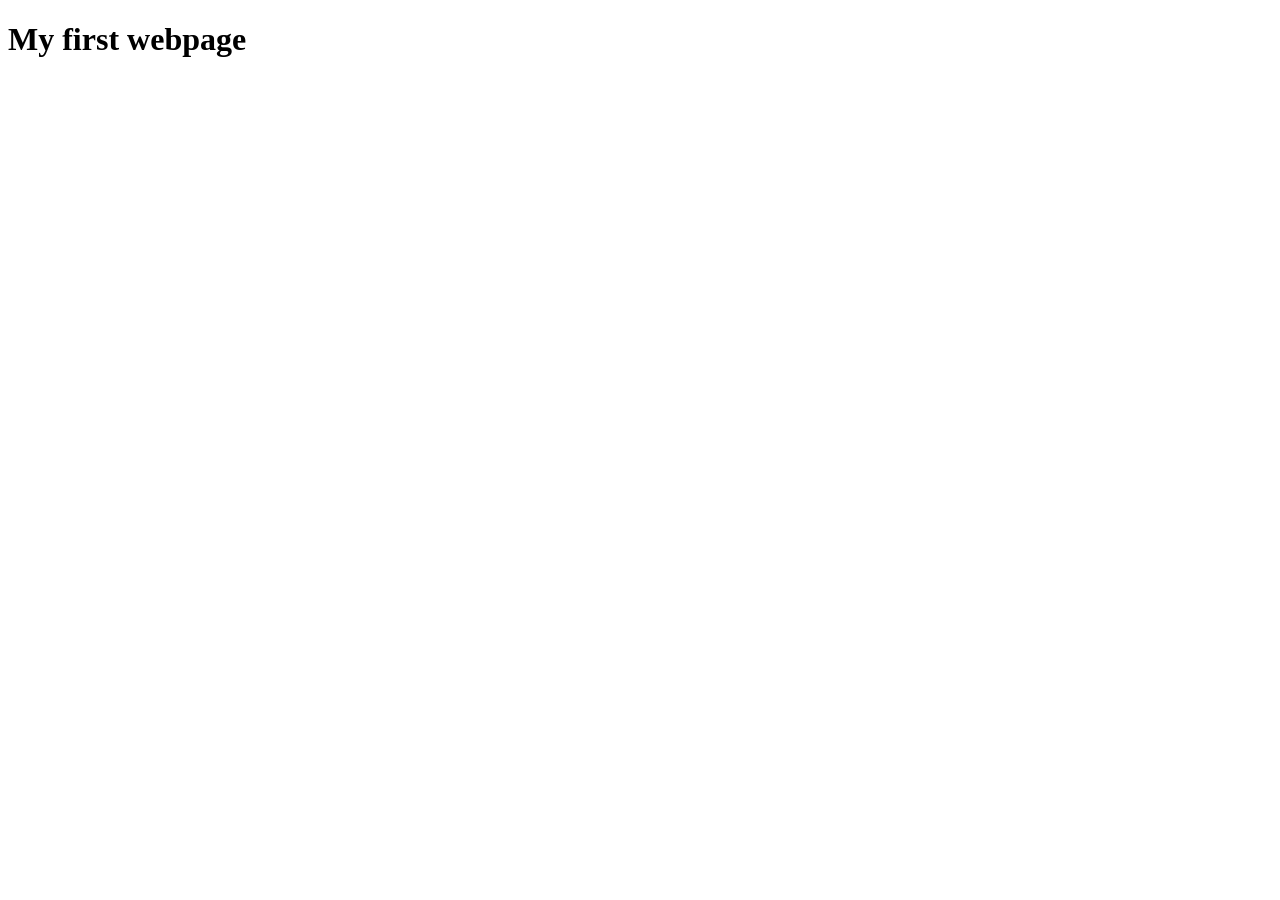
==== index.html @ 16205926 "Added index" ====
<!DOCTYPE html>
<html lang="en">
<head>
    <meta charset="UTF-8">
    <meta name="viewport" content="width=device-width, initial-scale=1.0">
    <title>Document</title>
</head>
<body>
    <h1>My first webpage</h1>
</body>
</html>
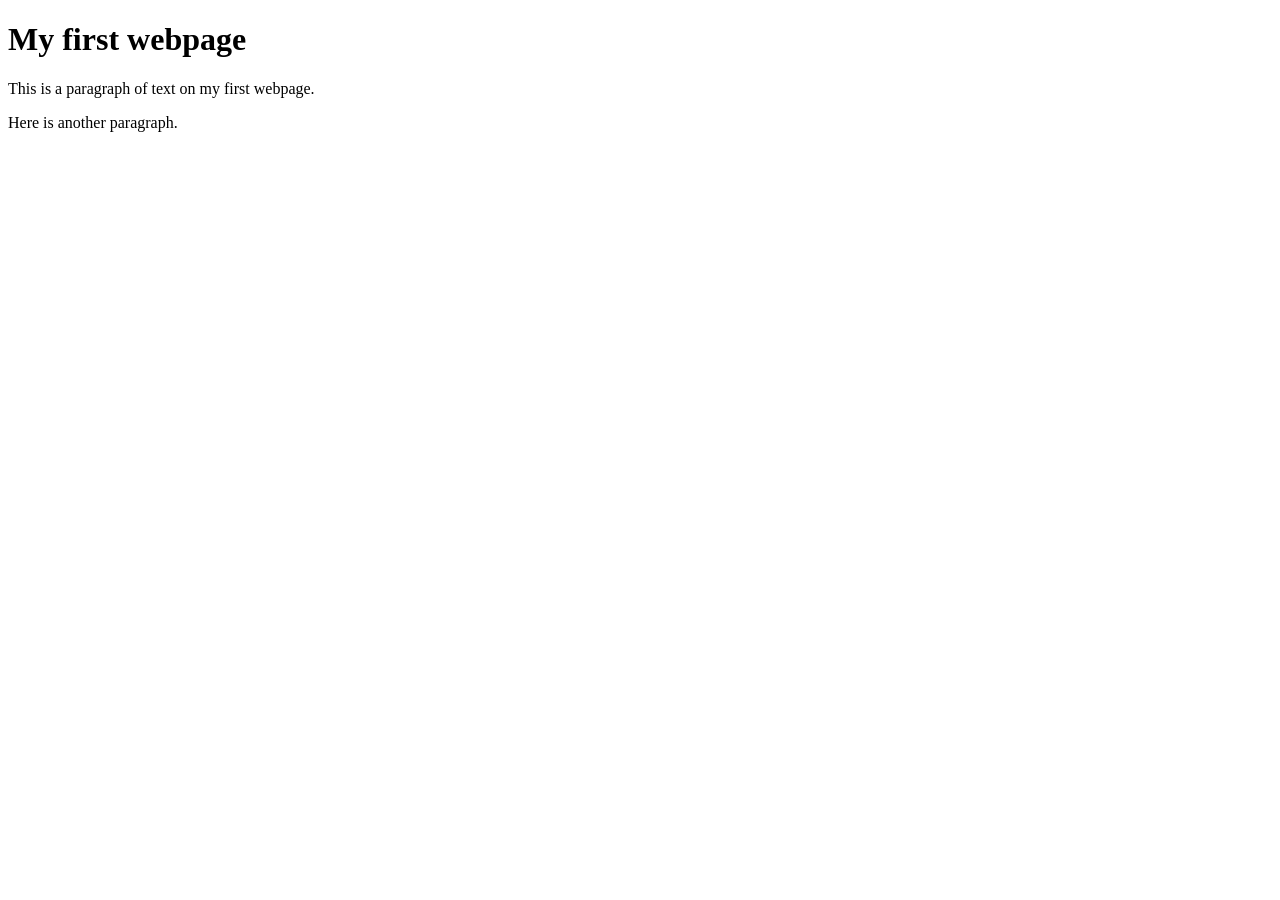
==== commit 2d6192a4: "Added paragraph and another one" ====
--- a/index.html
+++ b/index.html
@@ -7,5 +7,7 @@
 </head>
 <body>
     <h1>My first webpage</h1>
+    <p>This is a paragraph of text on my first webpage.</p>
+    <p>Here is another paragraph.</p>
 </body>
 </html>
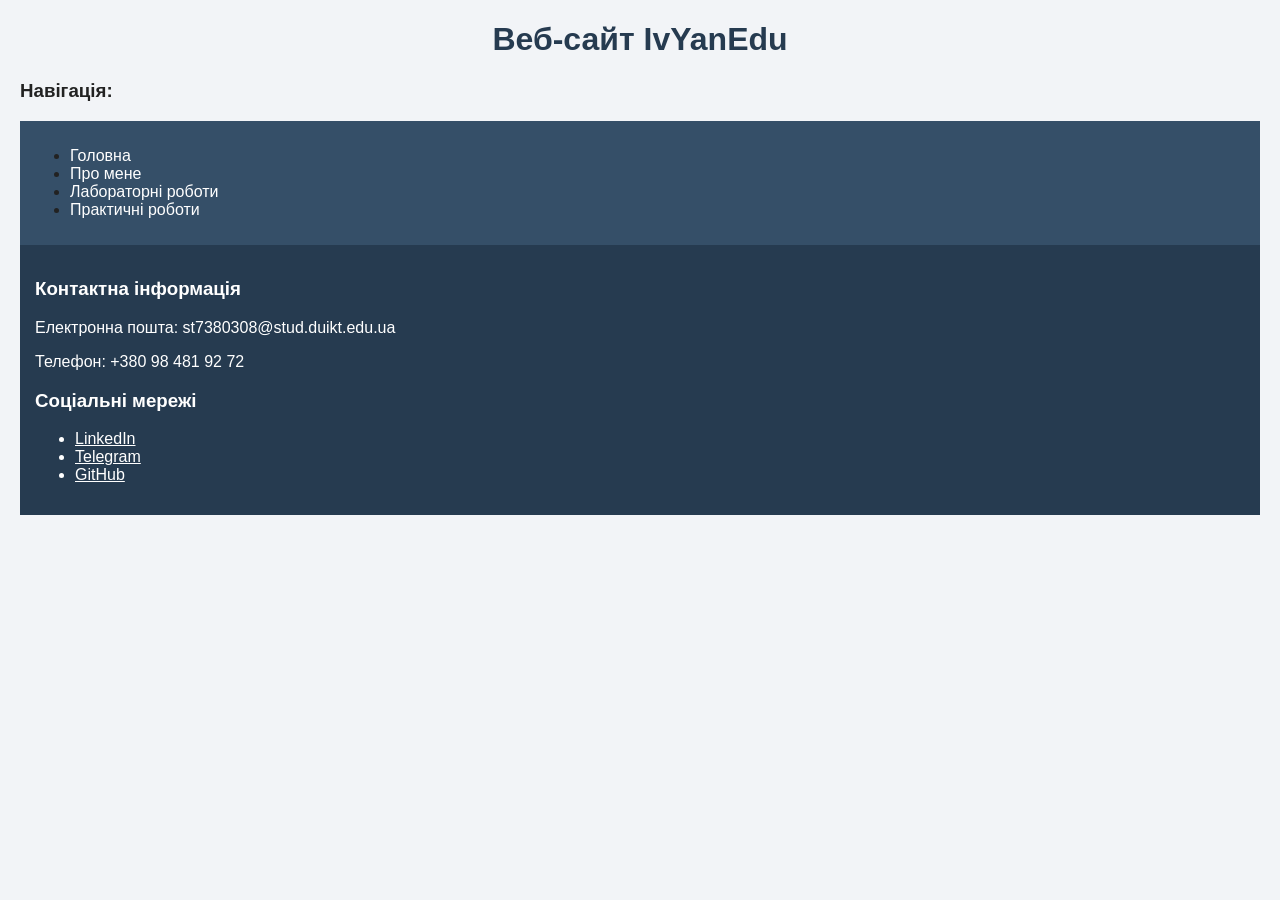
==== commit 561cf1a2: "Створено базову версію сайту" ====
--- a/index.html
+++ b/index.html
@@ -1,13 +1,32 @@
 <!DOCTYPE html>
-<html lang="en">
+<html lang="uk">
 <head>
     <meta charset="UTF-8">
     <meta name="viewport" content="width=device-width, initial-scale=1.0">
-    <title>Document</title>
+    <link rel="stylesheet" href="./css/styles.css">
+    <title>Головна сторінка (IvYanEdu)</title>
 </head>
 <body>
-    <h1>My first webpage</h1>
-    <p>This is a paragraph of text on my first webpage.</p>
-    <p>Here is another paragraph.</p>
+    <h1>Веб-сайт IvYanEdu</h1>
+    <h3>Навігація:</h3>
+    <nav>   
+        <ul>
+            <li><a href="index.html">Головна</a></li>
+            <li><a href="about.html">Про мене</a></li>
+            <li><a href="lab.html">Лабораторні роботи</a></li>
+            <li><a href="prac.html">Практичні роботи</a></li>
+        </ul>
+    </nav>
+    <footer>
+        <h3>Контактна інформація</h3>
+        <p>Електронна пошта: st7380308@stud.duikt.edu.ua</p>
+        <p>Телефон: +380 98 481 92 72</p>
+        <h3>Соціальні мережі</h3>
+        <ul>
+            <li><a href="https://www.linkedin.com/in/%D1%96%D0%B2%D0%B0%D0%BD-%D1%8F%D0%BD%D1%87%D0%B5%D0%BD%D0%BA%D0%BE-377656330/">LinkedIn</a></li>
+            <li><a href="https://t.me/MazgorD">Telegram</a></li>
+            <li><a href="https://github.com/IvYanEdu">GitHub</a></li>
+        </ul>
+    </footer>
 </body>
 </html>
--- a/css/styles.css
+++ b/css/styles.css
@@ -0,0 +1,31 @@
+body {
+    font-family: Arial, sans-serif;
+    background-color: #f2f4f7;
+    color: #222;
+    margin: 20px;
+}
+
+h1 {
+    color: #263b50;
+    text-align: center;
+}
+
+nav {
+    background-color: #354f68;
+    padding: 10px;
+}
+
+nav a {
+    color: white;
+    text-decoration: none;
+}
+
+footer {
+    background-color: #263b50;
+    color: white;
+    padding: 15px;
+}
+
+footer a {
+    color: white;
+}
